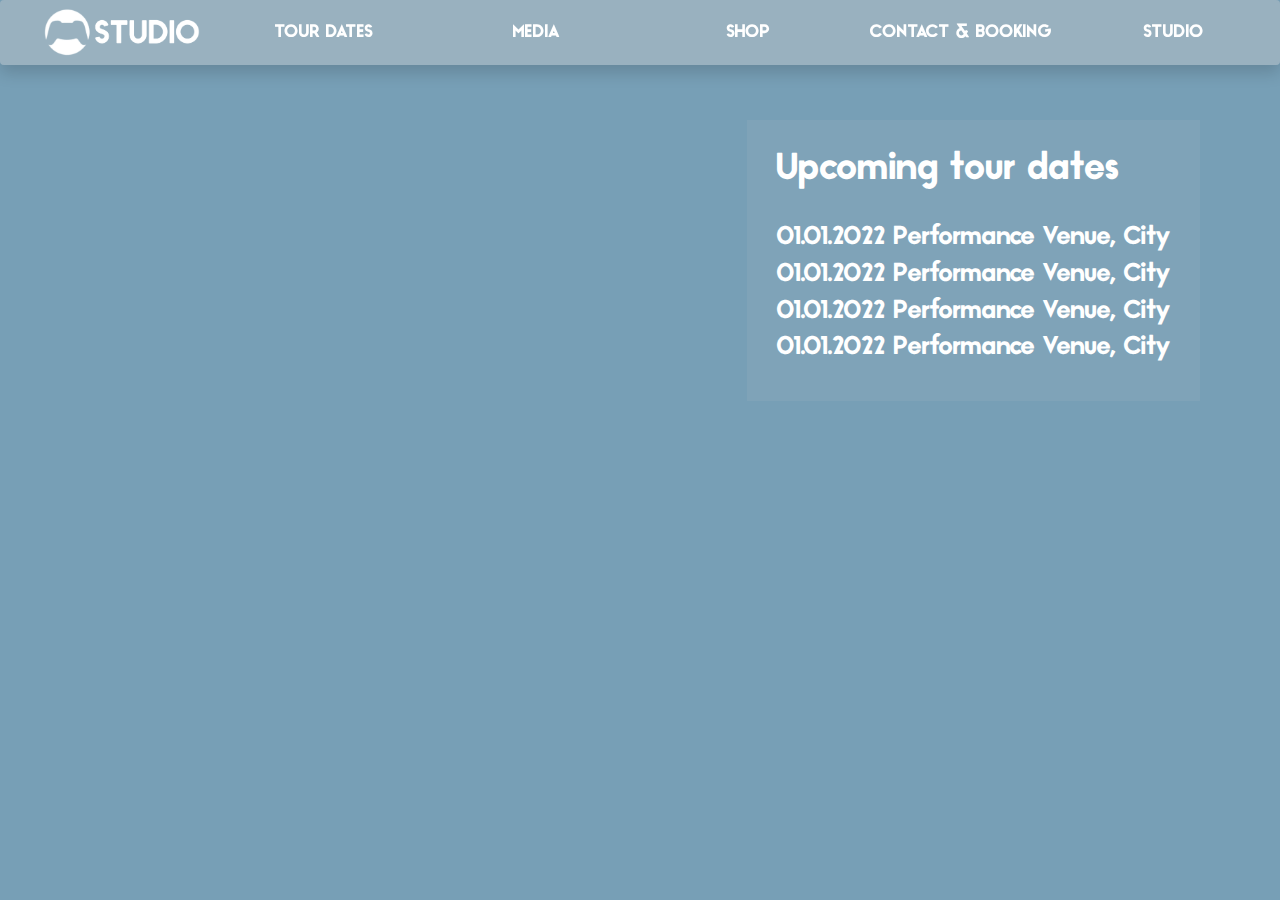
==== live.html @ 838c420b "added shop section" ====
<!DOCTYPE html>
<html lang="en">
<head>
    <meta charset="UTF-8">
    <meta name="viewport" content="width=device-width, initial-scale=1.0">
    <link rel="stylesheet" href="styles_studio.css">
    <link rel="stylesheet" href="styles_live.css">
	<link rel="stylesheet" href="styles.css">
	<link rel="stylesheet" href="social_media.css">
    <link rel="stylesheet" href="scss/styles_links.css">
	
	<link rel="stylesheet" href="https://cdnjs.cloudflare.com/ajax/libs/font-awesome/4.7.0/css/font-awesome.min.css">

	<script src="https://ajax.googleapis.com/ajax/libs/jquery/3.5.1/jquery.min.js"></script>
    <!-- CSS only -->
    <link rel="stylesheet" href="https://stackpath.bootstrapcdn.com/bootstrap/4.4.1/css/bootstrap.min.css" integrity="sha384-Vkoo8x4CGsO3+Hhxv8T/Q5PaXtkKtu6ug5TOeNV6gBiFeWPGFN9MuhOf23Q9Ifjh" crossorigin="anonymous">
    <!-- JavaScript Bundle with Popper -->
	<script src="https://code.jquery.com/jquery-3.4.1.slim.min.js" integrity="sha384-J6qa4849blE2+poT4WnyKhv5vZF5SrPo0iEjwBvKU7imGFAV0wwj1yYfoRSJoZ+n" crossorigin="anonymous"></script>
    <script src="https://cdn.jsdelivr.net/npm/popper.js@1.16.0/dist/umd/popper.min.js" integrity="sha384-Q6E9RHvbIyZFJoft+2mJbHaEWldlvI9IOYy5n3zV9zzTtmI3UksdQRVvoxMfooAo" crossorigin="anonymous"></script>
    <script src="https://stackpath.bootstrapcdn.com/bootstrap/4.4.1/js/bootstrap.min.js" integrity="sha384-wfSDF2E50Y2D1uUdj0O3uMBJnjuUD4Ih7YwaYd1iqfktj0Uod8GCExl3Og8ifwB6" crossorigin="anonymous"></script>
    <script src="scripts_studio.js"></script>
    <title>Live</title>
</head>
<body>
    <div id="scroll-container" class="scroll-container">
        <div id="navbar" class="navbar shadow mb-5 rounded">
            <a class="to_front_page" href="index.html"><img src="img/GMC STUDIO.png" style="width: 160px"></a>
            <div class="to_be_hidden">
                <a class="hidden underline_box" href="#sect_tour">
                    <span class="hover_blue hover-3">TOUR DATES</span></a>
                <a class="hidden underline_box" href="#sect_media">
                    <span class="hover_blue hover-3">MEDIA</span></a>
                <a class="hidden underline_box" href="#sect_shop">
                    <span class="hover_blue hover-3">SHOP</span></a>
                <a class="hidden underline_box" href="#sect_booking">
                    <span class="hover_blue hover-3">CONTACT & BOOKING</span></a>
                <a class="hidden underline_box" href="#">
                    <span class="hover_blue hover-3">STUDIO</span></a>
            </div>
            <div id="collapse_menu" class="collapse_menu">
                <img class="menu_button" alt="menu icon" src="img/toggle-menu-icon-png-8-Transparent-Images.png" 
                style="height: 35px; padding-right: 20px;" onclick="displayMenu()">
                  <div id="navbarSupportedContent">
                    <ul class="navbar-nav mr-auto">
                      <li class="nav-item" onclick="changeColorUnderNavbar(1)">
                        <a class="nav-link" href="#sect_tour">TOUR DATES</a>
                      </li>
                      <li class="nav-item" onclick="changeColorUnderNavbar(1)">
                        <a class="nav-link" href="#sect_media">MEDIA</a>
                      </li>
                      <li class="nav-item" onclick="changeColorUnderNavbar(1)">
                        <a class="nav-link" href="#sect_shop">SHOP</a>
                      </li>
                      <li class="nav-item" onclick="changeColorUnderNavbar(1)">
                        <a class="nav-link" href="#sect_booking">CONTACT & BOOKING</a>
                      </li>
                      <li class="nav-item" onclick="changeColorUnderNavbar(1)">
                        <a class="nav-link" href="studio.html">STUDIO</a>
                      </li>
                    </ul>
                </div>
            </div>
        </div>
        <section id="sect_tour">
            <div class="tour_info">
                <h1>Upcoming tour dates</h1></br>
                <h4>
                    01.01.2022 Performance Venue, City
                </h4>
                <h4>
                    01.01.2022 Performance Venue, City
                </h4>
                <h4>
                    01.01.2022 Performance Venue, City
                </h4>
                <h4>
                    01.01.2022 Performance Venue, City
                </h4>
            </div>
        </section>
        <section id="sect_media">
            <div class="under_navbar"></div>
            <div class="media" id="media">
				<div class="centered">
					<div class="underline_box">
						<h1><span class="header_p hover-3 hover_blue">Media</span></h1>
					</div>
					<p class="lead">Some videos from our Youtube channel and our Spotify album</p>
				</div>

            </div>
            <!-- This carousel template is from https://azmind.com/bootstrap-carousel-with-videos-images-captions/-->
            <div class="media_content">
				<div class="container">
					<!-- Carousel row -->
					<div class="row">
						<div class="col col-md-10 offset-md-1 col-lg-6 offset-lg-3">
							<!-- Carousel -->
							<div id="carousel-example" class="carousel slide">
								<ol class="carousel-indicators">
									<li data-target="#carousel-example" data-slide-to="0" class="active"></li>
									<li data-target="#carousel-example" data-slide-to="1"></li>
									<li data-target="#carousel-example" data-slide-to="2"></li>
									<li data-target="#carousel-example" data-slide-to="3"></li>
									<li data-target="#carousel-example" data-slide-to="4"></li>
									<li data-target="#carousel-example" data-slide-to="5"></li>
									<li data-target="#carousel-example" data-slide-to="6"></li>
								</ol>
								<div class="carousel-inner">
									<div class="carousel-item active">
										<div class="embed-responsive embed-responsive-16by9">
											<iframe width="560" height="315" src="https://www.youtube.com/embed/rFv_CDJ-XBo?rel=0" frameborder="0" allow="accelerometer; autoplay; clipboard-write; encrypted-media; gyroscope; picture-in-picture" allowfullscreen></iframe>
										</div>
									</div>
									<div class="carousel-item">
										<div class="embed-responsive embed-responsive-16by9">
											<iframe width="560" height="315" src="https://www.youtube.com/embed/7jyU8H6twWY" frameborder="0" allow="accelerometer; autoplay; clipboard-write; encrypted-media; gyroscope; picture-in-picture" allowfullscreen></iframe>
										</div>
									</div>
									<div class="carousel-item">
										<div class="embed-responsive embed-responsive-16by9">
											<iframe width="560" height="315" src="https://www.youtube.com/embed/PSjTN8WSGNk" frameborder="0" allow="accelerometer; autoplay; clipboard-write; encrypted-media; gyroscope; picture-in-picture" allowfullscreen></iframe>
										</div>
									</div>
									<div class="carousel-item">
										<div class="embed-responsive embed-responsive-16by9">
											<iframe width="560" height="315" src="https://www.youtube.com/embed/6vYMKC1i5PI" frameborder="0" allow="accelerometer; autoplay; clipboard-write; encrypted-media; gyroscope; picture-in-picture" allowfullscreen></iframe>
										</div>
									</div>
									<div class="carousel-item">
										<div class="embed-responsive embed-responsive-16by9">
											<iframe width="560" height="315" src="https://www.youtube.com/embed/NgfA0sllS30" frameborder="0" allow="accelerometer; autoplay; clipboard-write; encrypted-media; gyroscope; picture-in-picture" allowfullscreen></iframe>
										</div>
									</div>
									<div class="carousel-item">
										<div class="embed-responsive embed-responsive-16by9">
											<iframe width="560" height="315" src="https://www.youtube.com/embed/bU4XaC1cav4" frameborder="0" allow="accelerometer; autoplay; clipboard-write; encrypted-media; gyroscope; picture-in-picture" allowfullscreen></iframe>
										</div>
									</div>
									<div class="carousel-item">
										<div class="embed-responsive embed-responsive-16by9">
											<iframe width="560" height="315" src="https://www.youtube.com/embed/HKlPts9p7hY" frameborder="0" allow="accelerometer; autoplay; clipboard-write; encrypted-media; gyroscope; picture-in-picture" allowfullscreen></iframe>
										</div>
									</div>
								</div>
								<a class="prev_arrow_video" href="#carousel-example" role="button" data-slide="prev">
									<span class="carousel-control-prev-icon" aria-hidden="true"></span>
									<span class="sr-only">Previous</span>
								</a>
								<a class="next_arrow_video" href="#carousel-example" role="button" data-slide="next">
									<span class="carousel-control-next-icon" aria-hidden="true"></span>
									<span class="sr-only">Next</span>
								</a>                    
							</div>
							<!-- End carousel -->
						</div>
					</div>
					<!-- End carousel row -->
				</div>
				<div class="spotify_div">
					<iframe src="https://open.spotify.com/embed/album/4EcDfXLoDwzHD9Ox6nkKOr" width="540"
						height="80" frameborder="0" allowtransparency="true" allow="encrypted-media"></iframe></div>
			</div>
        </section>
        <section id="sect_shop">
            <div class="under_navbar"></div>
			<div class="services">
				<div class="sub-title">
					<div class="centered">
						<div class="underline_box">
							<h1><span class="header_p hover-3 hover_blue">Shop</span></h1>
						</div>
						<p class="lead">Our merch is sold on teespring.com</p>
					</div>
				</div>
				<div class="flex_merch">
					<div class="shop_item"><a href="https://teespring.com" alt="teespring"><img src="img/t_shirt_adidas.jpg"></a></div>
					<div class="shop_item"><a href="https://teespring.com" alt="teespring"><img src="img/hoodie_black.jpg"></a></div>
					<div class="shop_item"><a href="https://teespring.com" alt="teespring"><img src="img/t_shirt_blue.jpg"></a></div>
					<div class="shop_item"><a href="https://teespring.com" alt="teespring"><img src="img/hoodie_grey copy.png"></a></div>
					<div class="shop_item"><a href="https://teespring.com" alt="teespring"><img src="img/t_shirt_heart.jpg"></a></div>
					<div class="shop_item"><a href="https://teespring.com" alt="teespring"><img src="img/hoodie_pink.jpg"></a></div>
					<div class="shop_item"><a href="https://teespring.com" alt="teespring"><img src="img/t_shirt_vans.jpg"></a></div>
					<div class="shop_item"><a href="https://teespring.com" alt="teespring"><img src="img/hoodie_purple.jpg"></a></div>
				</div>
			</div>
        </section>
        <section id="sect_booking">
            <div class="under_navbar"></div>
            <div id="contact" class="contact">
                <div class="sub-title-contact">
                    <div class="permanent_box">
                        <h1 class="header_p"><span class="perm_border_blue">Contact&Bookings</span></h1>
                    </div>
                    <div class="contact_info">
                        <p class="lead">Here are ways to contact us</p>
                        <p class="lead">email: blaablaa@gmail.com</br>
                            phone: +35840112233</p>
                    </div>
                </div>
				<div class="live_social_media_icons">
					<div class="booking_footer">
						<div class="social_bookings booking_left"><a href="#" class="fa fa-facebook"></a></div>
						<div class="social_bookings booking_left"><a href="#" class="fa fa-youtube"></a></div>
						<div class="social_bookings booking_left"><a href="#" class="fa fa-instagram"></a></div>
					</div>
				</div>
            </div>
        </section>
    </div>
    <script>
        $('.carousel').carousel({
            interval: false,
        });
        
        /*
        from : https://stackoverflow.com/questions/21349984/how-to-make-bootstrap-carousel-slider-use-mobile-left-right-swipe

        $('.carousel').on('touchstart', function(event){
            const xClick = event.originalEvent.touches[0].pageX;
            $(this).one('touchmove', function(event){
                const xMove = event.originalEvent.touches[0].pageX;
                const sensitivityInPx = 5;

                if( Math.floor(xClick - xMove) > sensitivityInPx ){
                    $(this).carousel('next');
                }
                else if( Math.floor(xClick - xMove) < -sensitivityInPx ){
                    $(this).carousel('prev');
                }
            });
            $(this).on('touchend', function(){
                $(this).off('touchmove');
            });
        }); */
    
        document.querySelector('#scroll-container').addEventListener("scroll", 
            function() {changeColorUnderNavbar(0)});
    </script>
</body>
</html>
---- styles_studio.css ----
@font-face {
  font-family: AnaheimGothic;
  src: url(AnaheimGothic.otf);
}

section {
  scroll-behavior: smooth;
}
h1, h4, a {
  font-family: AnaheimGothic;
  color: white;
}

h1 {
  font-size: 35px !important;
}

.header_p {
  font-family: AnaheimGothic;
  color: black;
}

body a:hover {
    color:rgb(255, 255, 255);
    text-decoration: none;
}
.navbar {
    width: 100%;
    background: rgb(204, 204, 204); /* Fallback for older browsers without RGBA-support */
    background: rgba(204, 204, 204, 0.4);
    height: 65px;
    overflow: hidden;
    position: fixed !important;
    top: 0;
    z-index: 1000;
}

.to_be_hidden {
  width: 83%;
  display: flex;
  position:absolute;
  left:17%;
}

.to_be_hidden a {
    float: right;
    color: white;
    text-decoration: none;
    font-size: 17px;
    width: 20%; /* Five links of equal widths */
    text-align: center;
}
    
.to_front_page {
  float: right;
  width: 17%;
 text-align: center;
}

.collapse_menu {
  display: none;
  position: absolute;
  right: 15px;
  padding: 5px;

}

#navbarSupportedContent {
  display: none;
  width: 140px;
  margin: auto;
  right:0;
  float: left;
  padding: 20px;
}
#navbarSupportedContent a {
  color: white;
  font-style: none;
}

.menu_button {
  cursor: pointer;
}

/* control styling if window is small */
@media screen and (max-width: 800px) {
    .to_front_page {
      position: absolute;
      top:8px;
    }
    .to_be_hidden {
      display: none;
    }
    .collapse_menu {
      display: block;
      z-index: 300;
    }
    .dots_under {
      display: none;
    }
    .centered {
      padding-top: 0px;
    }
    .services {
      height: 90vh;
  }

  .sub-title {
    height: 260px;
  }

  .float_container {
      min-height: 340px;
      height: 50%;
  }
  .split_studio {
    top: 260px;
      min-height: 340px;
      height: 50%;
  }
}

  /* control styling if window is small */
  @media screen and (max-width: 600px) {

    .services {
        height: 90vh;
    }

    .sub-title {
      height: 240px !important;
    }
  
    .split_studio {
        top: 240px !important;
        min-height: 340px !important;
    }
    .centered {
      padding-top: 0px;
    }
    .float_container {
      top: 240px !important;
      min-height: 340px !important;
    }
    #text_koko {
      width: 100px;
    }

    .carousel-arrows {
      display: none;
    }
}

.carousel_pics {
    width: 100%;
    height: 100vh;
    overflow: hidden;
    position: relative;
    margin: auto;
}
.pics{
    display: none;
    width: 100%;
    height:100%;
    object-fit:cover;
}

.dots_under {
    width: 100px;
    position: absolute;
    top: 12vh;
    left: 50%;
    margin-left: -50px;

    text-align: center;
  
}

.dot {
    cursor: pointer;
    height: 15px;
    width: 15px;
    margin: 0 3px;
    background-color: #bbb;
    border-radius: 50%;
    display: inline-block;
    transition: background-color 0.5s ease;
}

.active, .dot:hover {
    background-color: #717171;
}

.carousel-arrows {
  display: none;
}

.carousel-arrows:hover {
    display:block;
} 

.prev, .next {
  cursor: pointer;
  position: absolute;
  top: 20%;
  height: 50%;
  width: 20%;
}

/* Next & previous buttons */
.prev_arrow, .next_arrow {
    cursor: pointer;
    position: absolute;
    top: 50%;
    width: auto;
    padding: 20px;
    margin-top: -22px;
    color: white;
    font-weight: bold;
    font-size: 20px;
    transition: 0.6s ease;
    border-radius: 0 3px 3px 0;
    user-select: none;
    text-decoration: none;
  }

.next {
    right: 0;
    border-radius: 3px 0 0 3px;
  }
.next_arrow {
  right: 0;
}
  
  /* On hover, add a black background color with a little bit see-through */
  .prev_arrow, .next_arrow {
    background: rgb(204, 204, 204); /* Fallback for older browsers without RGBA-support */
    background: rgba(204, 204, 204, 0.3);
    z-index: 100;
  }

.services {
    height: 90vh;
    width: 100%;
    position: relative;
    overflow: hidden;
}

.sub-title {
    width: 100%;
    height: 180px;
    background-color: white;
    position: absolute;
    top: 0;
    display: block;
}

.float_container {
  top: 180px;
  position: absolute;
  display: flex;
  min-height: 400px;
  height: 60vh;
  width: 100vw;
  overflow: hidden;
}

.split_studio {
     min-height: 400px;
     overflow: hidden;
    height: 60vh;
    width: 50vw;
  }

#text_tuotanto #text_koko {
  width: 234px;
}

  .left_studio {
    float:left;
    background-image: url("img/closeup.jpg");
    background-position: center;
    background-repeat: no-repeat;
    background-size: cover;
    background-color: rgb(167, 158, 158);
    width: 100%;
    height: 100%;
    transition: all 1s;
  }


  .right_studio {
    float: right;
    background-image: url("img/violin.png");
    background-position: center;
    background-repeat: no-repeat;
    background-size: cover;
   background-color: rgb(119, 159, 182);
   width: 100%;
   height: 100%;
   transition: all 1s;

  }

  #cont_services_left:hover > .left_studio {
    background-blend-mode: luminosity;
    transform: scale(1.1);
  }

  #cont_services_right:hover > .right_studio {
    background-blend-mode: luminosity;
    transform: scale(1.1);
  }

.center_on_left_side {
  position: absolute;
  top: 50%;
  left: 25%;
  transform: translate(-50%, -50%);
  text-align: center;
}

.center_on_right_side {
  position: absolute;
  top: 50%;
  left: 75%;
  transform: translate(-50%, -50%);
  text-align: center;
}
  .centered {
    position: absolute;
    top: 50%;
    left: 50%;
    transform: translate(-50%, -50%);
    text-align: center;
    padding-top: 30px;
	width: 100%;
  }
  
.team {
    height: 200px;
    width: 100%;
    position: relative;
    overflow: hidden;
    text-align: center;
}

.videowrapper {
  width:100%;
  max-width: 600px;
  margin: auto;
}

.team_video {
  overflow: hidden;
  position: relative;
  width:100%;
}

.team_video::after {
  padding-top: 56.25%;
  display: block;
  content: '';
}

.team_video iframe {
  position: absolute;
  top: 0;
  left: 0;
  width: 100%;
  height: 100%;
}

.contact {
  padding-top: 100px;;
    height: 90vh;
    width: 100%;
    position: absolute;
    overflow: hidden;
    text-align: center;
}

.contact_info {
    padding-top: 20px;
    position: relative;
    height: 60px;
    text-align: center;
}

.sub-tite-contact {
  width: 100%;
  height: 140px;
  background-color: white;
  position: relative;
  display: block;
}

#social_media {

    width: 300px;
    display: block;
    margin: auto;
    height: 100px;
    bottom: 0;
    text-align: center;
    position: absolute;
    left: 50%;
    transform: translate(-50%, 0);
}

.fa {
    padding: 20px;
    font-size: 30px;
    width: 60px;
    text-align: center;
    text-decoration: none;
    margin: 5px 2px;
    border-radius: 50%;
  }

  .fa:hover {
      opacity: 0.7;
  }

  .fa-facebook {
    background: #3B5998;
    color: white;
  }

  .fa-youtube {
    background: #bb0000;
    color: white;
  }

  .fa-instagram {
    background: #125688;
    color: white;
  }

  .media {
    width: 100px;
    float: left;
    padding: 20px;
  }

  .fade-in-div {
    animation: fadeIn ease 1s;
    -webkit-animation: fadeIn ease 1s;
    -moz-animation: fadeIn ease 1s;
    -o-animation: fadeIn ease 1s;
    -ms-animation: fadeIn ease 1s;
  }
  @keyframes fadeIn {
    0% {
      opacity:0;
    }
    100% {
      opacity:1;
    }
  }
  
  @-moz-keyframes fadeIn {
    0% {
      opacity:0;
    }
    100% {
      opacity:1;
    }
  }
  
  @-webkit-keyframes fadeIn {
    0% {
      opacity:0;
    }
    100% {
      opacity:1;
    }
  }
  
  @-o-keyframes fadeIn {
    0% {
      opacity:0;
    }
    100% {
      opacity:1;
    }
  }
  
  @-ms-keyframes fadeIn {
    0% {
      opacity:0;
    }
    100% {
      opacity:1;
  }
}

.fade-out-div {
  animation: fadeOut ease 1s;
  -webkit-animation: fadeOut ease 1s;
  -moz-animation: fadeOut ease 1s;
  -o-animation: fadeOut ease 1s;
  -ms-animation: fadeOut ease 1s;
}
@keyframes fadeOut {
  0% {
    opacity:1;
  }
  100% {
    opacity:0;
  }
}

@-moz-keyframes fadeOut {
  0% {
    opacity:1;
  }
  100% {
    opacity:0;
  }
}

@-webkit-keyframes fadeOut {
  0% {
    opacity:1;
  }
  100% {
    opacity:0;
  }
}

@-o-keyframes fadeOut {
  0% {
    opacity:1;
  }
  100% {
    opacity:0;
  }
}

@-ms-keyframes fadeOut {
  0% {
    opacity:1;
  }
  100% {
    opacity:0;
}
}

.next:hover, .prev:hover {
  color: rgb(247, 120, 120)
}


/* Fading animation */
.fade-pics {
  transition: opacity 500ms ease 0s !important;
    -webkit-animation-name: fadeImg;
    -webkit-animation-duration: 1s;
    animation-name: fadeImg;
    animation-duration: 1s;
  }
  
  @-webkit-keyframes fadeImg {
    from {opacity: .8}
    to {opacity: 1}
  }
  
  @keyframes fadeImg {
    from {opacity: .8}
    to {opacity: 1}
  }

   
 .scroll-container {
  overflow: scroll;
  height: 100vh;
  min-height: 600px;
  scroll-snap-type: mandatory;
  scroll-snap-points-y: repeat(100vh);
  scroll-snap-type: y mandatory;
}

section {
  height: 100vh;
  min-height: 600px;
  scroll-snap-align: start;
  /* scroll-snap-stop: always; */
  position: relative;
}

.under_navbar {
  height: 65px;
  background-color: rgb(255, 255, 255);
}
---- styles_live.css ----
h1 {
    font-size: 35px !important;
  }


#sect_tour {
    background-image: url('img/kuoro.jpg');

    background-repeat: no-repeat;
    background-size: cover;
   background-color: rgb(119, 159, 182);
}

.tour_info {
    display: block;
    position: absolute;
    top: 120px;
    right: 80px;
    padding: 30px;
    background: rgb(204, 204, 204); /* Fallback for older browsers without RGBA-support */
    background: rgba(204, 204, 204, 0.1);
    z-index: 100;
}

.media {
    height: 120px;
    width: 100%;
    position: relative;
    overflow: hidden;
    text-align: center;
}

.top-content .carousel-caption {
    position: relative;
    left: auto;
    right: auto;
    bottom: auto;
}

.top-content .carousel-indicators {
    bottom: -40px;
}

 /* Next & previous buttons */
 .prev_arrow_video, .next_arrow_video {
    cursor: pointer;
    position: absolute;
    top: 30%;
    width: auto;
    padding: 80px 20px;
    margin-top: -22px;
    color: white;
    font-weight: bold;
    font-size: 20px;
    transition: 0.6s ease;
    border-radius: 0 3px 3px 0;
    user-select: none;
    text-decoration: none;
}

.prev_arrow_video {
    left: -60px;
}

.next_arrow_video {
    right: -60px;
}

.carousel-control-next-icon {
    color: black;
}

.carousel-control-prev-icon {
    background-image: url("data:image/svg+xml,%3csvg xmlns='http://www.w3.org/2000/svg' fill='%23779fb6' width='8' height='8' viewBox='0 0 8 8'%3e%3cpath d='M5.25 0l-4 4 4 4 1.5-1.5L4.25 4l2.5-2.5L5.25 0z'/%3e%3c/svg%3e")
    !important;
}

.carousel-control-next-icon {
    background-image: url("data:image/svg+xml,%3csvg xmlns='http://www.w3.org/2000/svg' fill='%23779fb6' width='8' height='8' viewBox='0 0 8 8'%3e%3cpath d='M2.75 0l-1.5 1.5L3.75 4l-2.5 2.5L2.75 8l4-4-4-4z'/%3e%3c/svg%3e")
    !important;
}

.prev_arrow_video:hover > .carousel-control-prev-icon {
    background-image: url("data:image/svg+xml,%3csvg xmlns='http://www.w3.org/2000/svg' fill='%23000000' width='8' height='8' viewBox='0 0 8 8'%3e%3cpath d='M5.25 0l-4 4 4 4 1.5-1.5L4.25 4l2.5-2.5L5.25 0z'/%3e%3c/svg%3e")
    !important;
}

.next_arrow_video:hover > .carousel-control-next-icon {
    background-image: url("data:image/svg+xml,%3csvg xmlns='http://www.w3.org/2000/svg' fill='%23000000' width='8' height='8' viewBox='0 0 8 8'%3e%3cpath d='M2.75 0l-1.5 1.5L3.75 4l-2.5 2.5L2.75 8l4-4-4-4z'/%3e%3c/svg%3e")
    !important;
}

@media (max-width: 767px) {

/* ... */

.top-content .carousel-control-prev, 
.top-content .carousel-control-next { display: none; }
.top-content .carousel-indicators li { margin-left: 10px; margin-right: 10px; }

/* ... */

}

.spotify_div {
	margin: 30px;
	text-align: center;
}

.flex_merch {
	display: flex;
	position: relative;
	width: 100%;
	height: auto;
	top: 180px;
	overflow-x: auto;
}

.shop_item {
	flex: 0 0 auto;
}

.shop_item img:hover {
	opacity: 0.5;
}

@media screen and (max-width: 600px) {
	.flex_merch::-webkit-scrollbar {    display: none;}
	/* .flex_merch::-webkit-overflow-scrolling: touch; */
}
---- styles.css ----
@font-face {
  font-family: AnaheimGothic;
  src: url(AnaheimGothic.otf);
}

html h1 {
  font-family: AnaheimGothic;
  color: white;
}

h1 {
  font-size: 35px !important;
}

.float_container {
  top:0;
  position: absolute;
  display: flex;
  min-height: 400px;
  height: 100vh;
  width: 100vw;
  overflow: hidden;
}

.split {
    height: 100vh;
    width: 50vw;
    overflow: hidden;
  }
  
  .left, .right {
    background-position: center;
    background-repeat: no-repeat;
    background-size: cover;
    width: 100%;
    height: 100%;
    transition: all 1s;
  }
  /* left side ("studio")*/
  .left {
    float: left;
    background-image: url("img/Etusivu\ studio.001.jpeg");
    background-color: rgb(44, 57, 92);
  }
  
  /* right side ("live") */
  .right {
    float: right;
    right: 0;
    background-image: url("img/Etusivu\ live.001.jpeg");
    background-color: rgb(143, 76, 76);
  }

.centered {
    position: absolute;
    top: 50%;
    left: 50%;
    transform: translate(-50%, -50%);
    text-align: center;
  }

  #container_studio_side:hover > .right {
    background-blend-mode: lighten;
    transform: scale(1.1);
  }

  #container_live_side:hover > .left {
    background-blend-mode: lighten;
    transform: scale(1.1);
  }

 a:hover p{
    color: white;
 }

.logo_container {
  position: absolute;
  top: 0;
  left: 5%;
  text-align: center;
}

a.to_front_page:hover {
  background: none;
}

 .center_on_left_side {
  position: absolute;
  top: 50%;
  left: 25%;
  transform: translate(-50%, -50%);
  text-align: center;
}

.center_on_right_side {
  position: absolute;
  top: 50%;
  left: 75%;
  transform: translate(-50%, -50%);
  text-align: center;
}

.quote {
  position: fixed;
  width: 30%;
  bottom: 10px;
  right: 10px;
}
---- social_media.css ----
.live_social_media_icons {
	position: absolute;
    left: 50%;
    transform: translate(-50%, -50%);
    text-align: center;
	bottom: 0;
}

.social_bookings {
	width: 66px;
	position: relative;
}

.booking_footer {
	width: 300px;
	height: 100px;
  display: flex;
  justify-content: center;
  margin: 0 auto;  
  bottom: 0;
}

.booking_left {
	float: left;
}
---- scss/styles_links.css ----
/** By developer Matthew Scott. */
/** Found on: https://speckyboy.com/underline-text-effects-css/ **/
/** Hover-related CSS **/
.hover {
  -webkit-transition: all 0.2s ease-in-out;
  transition: all 0.2s ease-in-out;
  position: relative;
}

.hover:before, .hover:after {
  content: "";
  position: absolute;
  bottom: -10px;
  width: 0px;
  height: 5px;
  margin: 5px 0 0;
  -webkit-transition: all 0.2s ease-in-out;
  transition: all 0.2s ease-in-out;
  -webkit-transition-duration: 0.55s;
          transition-duration: 0.55s;
  opacity: 0;
  background-color: #8a0000;
}

.hover.hover-1:before, .hover.hover-1:after {
  left: 0;
}

.hover.hover-2:before, .hover.hover-2:after {
  right: 0;
}

.hover.hover-3:before {
  left: 50%;
}

.hover.hover-3:after {
  right: 50%;
}

.hover.hover-4:before {
  left: 0;
}

.hover.hover-4:after {
  right: 0;
}

.hover_blue {
  -webkit-transition: all 0.2s ease-in-out;
  transition: all 0.2s ease-in-out;
  position: relative;
}

.hover_blue:before, .hover_blue:after {
  content: "";
  position: absolute;
  bottom: -10px;
  width: 0px;
  height: 5px;
  margin: 5px 0 0;
  -webkit-transition: all 0.2s ease-in-out;
  transition: all 0.2s ease-in-out;
  -webkit-transition-duration: 0.55s;
          transition-duration: 0.55s;
  opacity: 0;
  background-color: #00338a;
}

.hover_blue.hover-3:before {
  left: 50%;
}

.hover_blue.hover-3:after {
  right: 50%;
}

.underline_box:hover {
  cursor: pointer;
}

.underline_box:hover .hover:before, .underline_box:hover .hover:after {
  width: 100%;
  opacity: 1;
}

.underline_box:hover .hover.hover-3:before, .underline_box:hover .hover.hover-3:after, .underline_box:hover .hover.hover-4:before, .underline_box:hover .hover.hover-4:after {
  width: 50%;
}

.underline_box:hover .hover_blue:before, .underline_box:hover .hover_blue:after {
  width: 100%;
  opacity: 1;
}

.underline_box:hover .hover_blue.hover-3:before, .underline_box:hover .hover_blue.hover-3:after {
  width: 50%;
}

.permanent_box {
  width: 100%;
  -webkit-box-pack: center;
      -ms-flex-pack: center;
          justify-content: center;
  display: block;
}

.perm_border {
  -webkit-box-sizing: border-box;
          box-sizing: border-box;
  border-bottom: 5px solid #8a0000;
  border-color: #8a0000;
}

.perm_border_blue {
  -webkit-box-sizing: border-box;
          box-sizing: border-box;
  border-bottom: 5px solid #8a0000;
  border-color: #003ca3;
}
/*# sourceMappingURL=styles_links.css.map */
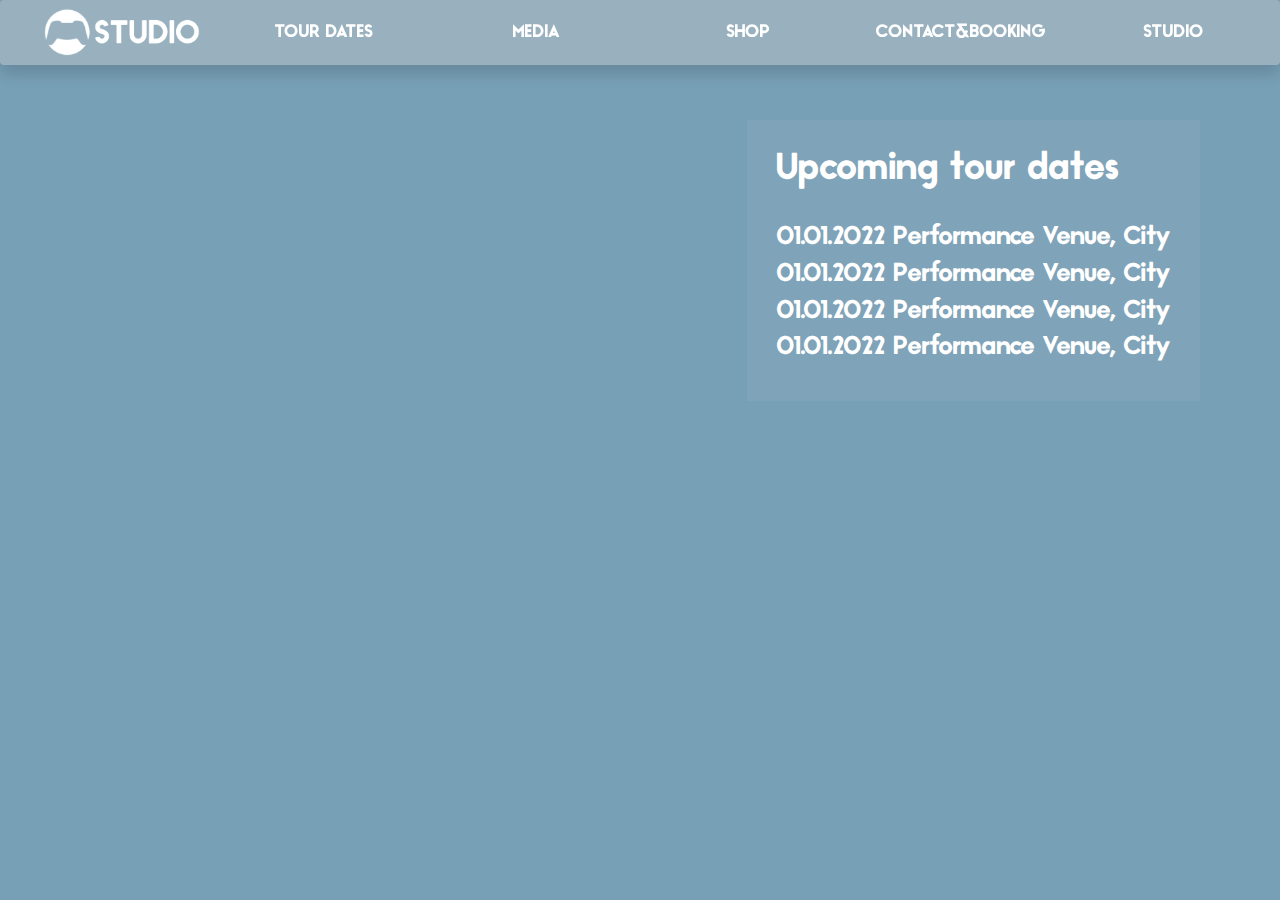
==== commit 02bde278: "removed spacing from menu items" ====
--- a/live.html
+++ b/live.html
@@ -11,14 +11,18 @@
 	
 	<link rel="stylesheet" href="https://cdnjs.cloudflare.com/ajax/libs/font-awesome/4.7.0/css/font-awesome.min.css">
 
-	<script src="https://ajax.googleapis.com/ajax/libs/jquery/3.5.1/jquery.min.js"></script>
     <!-- CSS only -->
     <link rel="stylesheet" href="https://stackpath.bootstrapcdn.com/bootstrap/4.4.1/css/bootstrap.min.css" integrity="sha384-Vkoo8x4CGsO3+Hhxv8T/Q5PaXtkKtu6ug5TOeNV6gBiFeWPGFN9MuhOf23Q9Ifjh" crossorigin="anonymous">
     <!-- JavaScript Bundle with Popper -->
 	<script src="https://code.jquery.com/jquery-3.4.1.slim.min.js" integrity="sha384-J6qa4849blE2+poT4WnyKhv5vZF5SrPo0iEjwBvKU7imGFAV0wwj1yYfoRSJoZ+n" crossorigin="anonymous"></script>
     <script src="https://cdn.jsdelivr.net/npm/popper.js@1.16.0/dist/umd/popper.min.js" integrity="sha384-Q6E9RHvbIyZFJoft+2mJbHaEWldlvI9IOYy5n3zV9zzTtmI3UksdQRVvoxMfooAo" crossorigin="anonymous"></script>
     <script src="https://stackpath.bootstrapcdn.com/bootstrap/4.4.1/js/bootstrap.min.js" integrity="sha384-wfSDF2E50Y2D1uUdj0O3uMBJnjuUD4Ih7YwaYd1iqfktj0Uod8GCExl3Og8ifwB6" crossorigin="anonymous"></script>
-    <script src="scripts_studio.js"></script>
+    
+	<script src="scripts_studio.js"></script>
+	<script src="scripts_scrolling.js"></script>
+
+	<script src="https://cdnjs.cloudflare.com/ajax/libs/jquery/3.5.1/jquery.min.js"></script>
+	
     <title>Live</title>
 </head>
 <body>
@@ -26,15 +30,15 @@
         <div id="navbar" class="navbar shadow mb-5 rounded">
             <a class="to_front_page" href="index.html"><img src="img/GMC STUDIO.png" style="width: 160px"></a>
             <div class="to_be_hidden">
-                <a class="hidden underline_box" href="#sect_tour">
+                <a id="link_tour1" class="hidden underline_box" href="#sect_tour">
                     <span class="hover_blue hover-3">TOUR DATES</span></a>
-                <a class="hidden underline_box" href="#sect_media">
+                <a id="link_media1" class="hidden underline_box" href="#sect_media">
                     <span class="hover_blue hover-3">MEDIA</span></a>
-                <a class="hidden underline_box" href="#sect_shop">
+                <a id="link_shop1" class="hidden underline_box" href="#sect_shop">
                     <span class="hover_blue hover-3">SHOP</span></a>
-                <a class="hidden underline_box" href="#sect_booking">
-                    <span class="hover_blue hover-3">CONTACT & BOOKING</span></a>
-                <a class="hidden underline_box" href="#">
+                <a id="link_booking1" class="hidden underline_box" href="#sect_booking">
+                    <span class="hover_blue hover-3">CONTACT&BOOKING</span></a>
+                <a class="hidden underline_box" href="studio.html">
                     <span class="hover_blue hover-3">STUDIO</span></a>
             </div>
             <div id="collapse_menu" class="collapse_menu">
@@ -96,7 +100,7 @@
 					<div class="row">
 						<div class="col col-md-10 offset-md-1 col-lg-6 offset-lg-3">
 							<!-- Carousel -->
-							<div id="carousel-example" class="carousel slide">
+							<div id="carousel-example" class="carousel slide" data-interval="false">
 								<ol class="carousel-indicators">
 									<li data-target="#carousel-example" data-slide-to="0" class="active"></li>
 									<li data-target="#carousel-example" data-slide-to="1"></li>
@@ -143,14 +147,18 @@
 										</div>
 									</div>
 								</div>
-								<a class="prev_arrow_video" href="#carousel-example" role="button" data-slide="prev">
-									<span class="carousel-control-prev-icon" aria-hidden="true"></span>
-									<span class="sr-only">Previous</span>
-								</a>
-								<a class="next_arrow_video" href="#carousel-example" role="button" data-slide="next">
-									<span class="carousel-control-next-icon" aria-hidden="true"></span>
-									<span class="sr-only">Next</span>
-								</a>                    
+								<div id="video_carousel_arr_prev">
+									<a class="prev_arrow_video" href="#carousel-example" role="button" data-slide="prev">
+										<span class="carousel-control-prev-icon" aria-hidden="true"></span>
+										<span class="sr-only">Previous</span>
+									</a>
+								</div>
+								<div id="video_carousel_arr_next">
+									<a class="next_arrow_video" href="#carousel-example" role="button" data-slide="next">
+										<span class="carousel-control-next-icon" aria-hidden="true"></span>
+										<span class="sr-only">Next</span>
+									</a>  
+								</div>                  
 							</div>
 							<!-- End carousel -->
 						</div>
@@ -159,7 +167,8 @@
 				</div>
 				<div class="spotify_div">
 					<iframe src="https://open.spotify.com/embed/album/4EcDfXLoDwzHD9Ox6nkKOr" width="540"
-						height="80" frameborder="0" allowtransparency="true" allow="encrypted-media"></iframe></div>
+						height="80" frameborder="0" allowtransparency="true" allow="encrypted-media"></iframe>
+				</div>
 			</div>
         </section>
         <section id="sect_shop">
@@ -209,13 +218,20 @@
         </section>
     </div>
     <script>
-        $('.carousel').carousel({
-            interval: false,
-        });
+        // $('.carousel').carousel({
+        //     interval: false,
+        // });
+		// $(function() {
+    	// 	$('.carousel').each(function(){
+        // 		$(this).carousel({
+        //     	interval: false
+        // 		});
+    	// 	});
+		// });
         
-        /*
-        from : https://stackoverflow.com/questions/21349984/how-to-make-bootstrap-carousel-slider-use-mobile-left-right-swipe
-
+        
+        //from : https://stackoverflow.com/questions/21349984/how-to-make-bootstrap-carousel-slider-use-mobile-left-right-swipe
+	/*
         $('.carousel').on('touchstart', function(event){
             const xClick = event.originalEvent.touches[0].pageX;
             $(this).one('touchmove', function(event){
@@ -236,6 +252,44 @@
     
         document.querySelector('#scroll-container').addEventListener("scroll", 
             function() {changeColorUnderNavbar(0)});
+
+		$(".navbar a").on("click", function (e) {
+
+			var href = $(this).attr("href");
+			var pos = $("#scroll-container").scrollTop();
+			handleScroll(e, href, pos);
+		});
+
+
+//Making spotify embedding responsive from https://stackoverflow.com/questions/13039311/making-spotify-embeds-responsive, solution
+//by Suplanus. I've made some changes to the solution
+		$(document).ready(function() {
+    /* Make Spotify fit initial layout */
+		respondify();
+	});
+
+
+	$(window).resize(function() {
+		/* Make Spotify fit layout on resize */
+		respondify();
+	});
+
+
+	function respondify() {
+		$('body').find('iframe[src*="spotify.com/"]').each(function() {
+			var w = $(this).parent(1).width();
+			if (w > 540) {
+				w = 540;
+			}
+			$(this).css('width', w + 'px');
+
+			var h = 80;
+			$(this).css('height', h + 'px');
+
+			$(this).attr('src',$(this).attr('src'));
+		});
+
+	}
     </script>
 </body>
 </html>--- a/styles_studio.css
+++ b/styles_studio.css
@@ -1,3 +1,4 @@
+
 @font-face {
   font-family: AnaheimGothic;
   src: url(AnaheimGothic.otf);
@@ -25,7 +26,7 @@
     text-decoration: none;
 }
 .navbar {
-    width: 100%;
+    width: 100vw;
     background: rgb(204, 204, 204); /* Fallback for older browsers without RGBA-support */
     background: rgba(204, 204, 204, 0.4);
     height: 65px;
@@ -571,11 +572,14 @@
     to {opacity: 1}
   }
 
-   
+  #scroll-container {
+	height: 100vh;
+	min-height: 600px;
+	overflow: scroll;
+  }
+
  .scroll-container {
-  overflow: scroll;
-  height: 100vh;
-  min-height: 600px;
+  /* overflow: scroll; */
   scroll-snap-type: mandatory;
   scroll-snap-points-y: repeat(100vh);
   scroll-snap-type: y mandatory;
--- a/styles_live.css
+++ b/styles_live.css
@@ -126,6 +126,10 @@
 
 @media screen and (max-width: 600px) {
 	.flex_merch::-webkit-scrollbar {    display: none;}
+	#video_carousel_arr_prev, #video_carousel_arr_next {
+		display: none;
+	}
+
 	/* .flex_merch::-webkit-overflow-scrolling: touch; */
 }
 
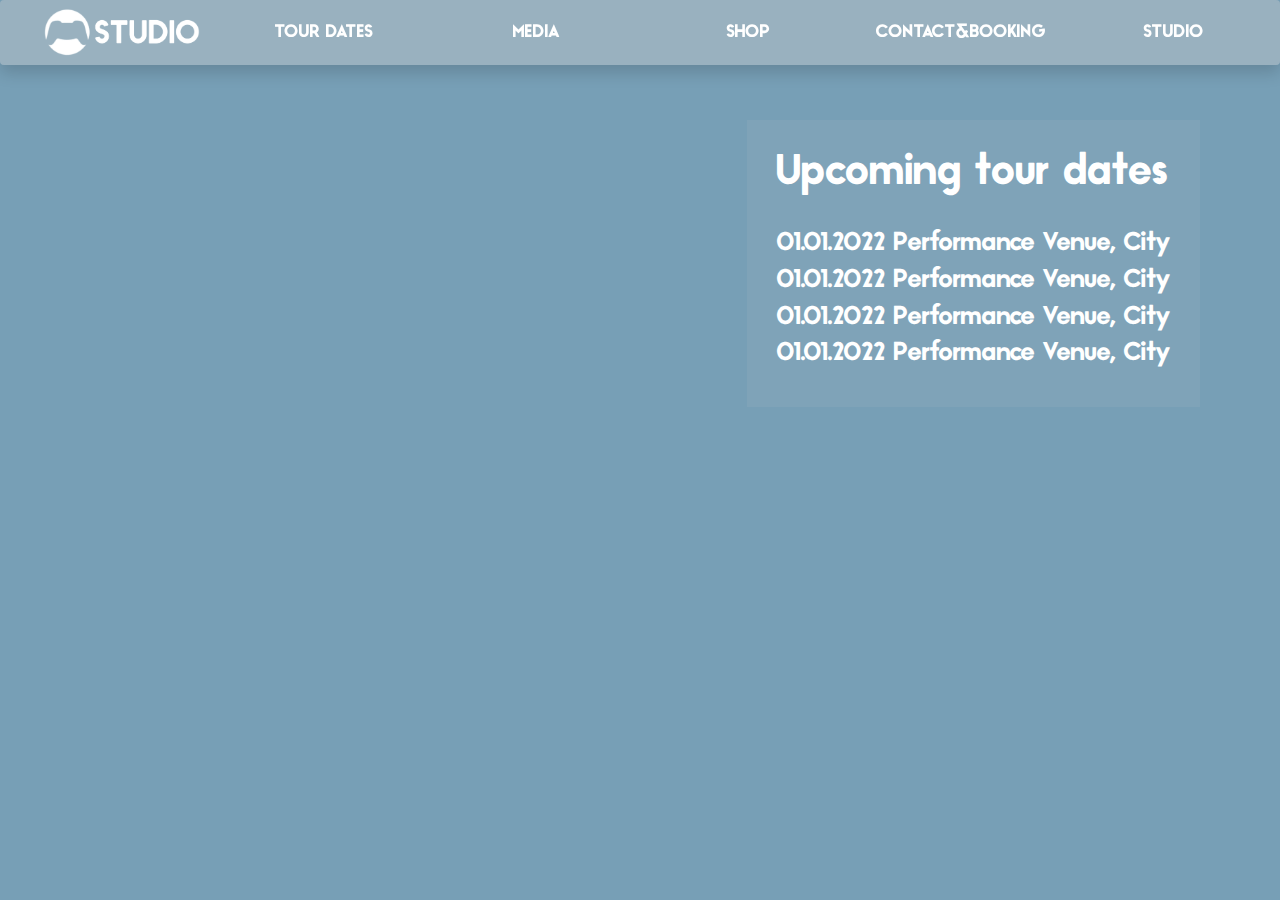
==== commit 2beb3b58: "continued positioning divs for larger screens" ====
--- a/live.html
+++ b/live.html
@@ -98,7 +98,7 @@
 				<div class="container">
 					<!-- Carousel row -->
 					<div class="row">
-						<div class="col col-md-10 offset-md-1 col-lg-6 offset-lg-3">
+						<div class="col col-md-10 offset-md-1 col-lg-10 offset-lg-1 col-xl-12 offset-xl-0">
 							<!-- Carousel -->
 							<div id="carousel-example" class="carousel slide" data-interval="false">
 								<ol class="carousel-indicators">
@@ -118,8 +118,8 @@
 									</div>
 									<div class="carousel-item">
 										<div class="embed-responsive embed-responsive-16by9">
-											<iframe width="560" height="315" src="https://www.youtube.com/embed/7jyU8H6twWY" frameborder="0" allow="accelerometer; autoplay; clipboard-write; encrypted-media; gyroscope; picture-in-picture" allowfullscreen></iframe>
-										</div>
+											<iframe width="896" height="504" src="https://www.youtube.com/embed/7jyU8H6twWY" frameborder="0" allow="accelerometer; autoplay; clipboard-write; encrypted-media; gyroscope; picture-in-picture" allowfullscreen></iframe>
+										</div> <!--width 560 height 315-->
 									</div>
 									<div class="carousel-item">
 										<div class="embed-responsive embed-responsive-16by9">
@@ -143,7 +143,7 @@
 									</div>
 									<div class="carousel-item">
 										<div class="embed-responsive embed-responsive-16by9">
-											<iframe width="560" height="315" src="https://www.youtube.com/embed/HKlPts9p7hY" frameborder="0" allow="accelerometer; autoplay; clipboard-write; encrypted-media; gyroscope; picture-in-picture" allowfullscreen></iframe>
+											<iframe src="https://www.youtube.com/embed/HKlPts9p7hY" frameborder="0" allow="accelerometer; autoplay; clipboard-write; encrypted-media; gyroscope; picture-in-picture" allowfullscreen></iframe>
 										</div>
 									</div>
 								</div>
@@ -163,18 +163,24 @@
 							<!-- End carousel -->
 						</div>
 					</div>
+					<div class="row">
+						<div class="col col-md-10 offset-md-1 col-lg-10 offset-lg-1 col-xl-12 offset-xl-0">
+							<div id="spotify-frame" class="embed-responsive">
+								<iframe src="https://open.spotify.com/embed/album/4EcDfXLoDwzHD9Ox6nkKOr" width="1000"
+									height="80" frameborder="0" allowtransparency="true" allow="encrypted-media"></iframe>
+							</div>
+						</div>
+					</div>
+				
 					<!-- End carousel row -->
 				</div>
-				<div class="spotify_div">
-					<iframe src="https://open.spotify.com/embed/album/4EcDfXLoDwzHD9Ox6nkKOr" width="540"
-						height="80" frameborder="0" allowtransparency="true" allow="encrypted-media"></iframe>
-				</div>
+				
 			</div>
         </section>
         <section id="sect_shop">
             <div class="under_navbar"></div>
 			<div class="services">
-				<div class="sub-title">
+				<div id="title_shop" class="sub-title">
 					<div class="centered">
 						<div class="underline_box">
 							<h1><span class="header_p hover-3 hover_blue">Shop</span></h1>
@@ -182,7 +188,7 @@
 						<p class="lead">Our merch is sold on teespring.com</p>
 					</div>
 				</div>
-				<div class="flex_merch">
+				<div id="flex_merch" class="flex_merch">
 					<div class="shop_item"><a href="https://teespring.com" alt="teespring"><img src="img/t_shirt_adidas.jpg"></a></div>
 					<div class="shop_item"><a href="https://teespring.com" alt="teespring"><img src="img/hoodie_black.jpg"></a></div>
 					<div class="shop_item"><a href="https://teespring.com" alt="teespring"><img src="img/t_shirt_blue.jpg"></a></div>
@@ -260,36 +266,88 @@
 			handleScroll(e, href, pos);
 		});
 
-
-//Making spotify embedding responsive from https://stackoverflow.com/questions/13039311/making-spotify-embeds-responsive, solution
-//by Suplanus. I've made some changes to the solution
+		//Set size for title text areas according to screen size
 		$(document).ready(function() {
-    /* Make Spotify fit initial layout */
-		respondify();
-	});
-
-
-	$(window).resize(function() {
-		/* Make Spotify fit layout on resize */
-		respondify();
-	});
-
-
-	function respondify() {
-		$('body').find('iframe[src*="spotify.com/"]').each(function() {
-			var w = $(this).parent(1).width();
-			if (w > 540) {
-				w = 540;
+			setTitleDivSize();
+			setSpotifyHeight();
+			centerShopItems();
+			positionContactDiv()
+		});
+
+
+		$(window).resize(function() {
+			//Same on resize */
+			setTitleDivSize();
+			setSpotifyHeight();
+			centerShopItems();
+			positionContactDiv()
+		});
+
+
+		function setTitleDivSize() {
+			let h = window.innerHeight;
+			let titleHeight = 80;
+			let calc = h * 0.13;
+			calc = Math.floor(calc/10) * 10;
+
+			if (calc > titleHeight) {
+				titleHeight = calc;
 			}
-			$(this).css('width', w + 'px');
-
-			var h = 80;
-			$(this).css('height', h + 'px');
-
-			$(this).attr('src',$(this).attr('src'));
-		});
-
+
+			$("#media").height(titleHeight);
+			
 	}
+
+
+//Spotify embed to show multiple songs, if the screen is a certain size
+		function setSpotifyHeight() {
+			let h = window.innerHeight;
+			let w = window.innerWidth;
+			let frameHeight = 80;
+			let remaining = 0;
+
+			remaining = h - $("#navbar").outerHeight() - $("#carousel-example").height() - $("#media").outerHeight() - 100;
+			remaining = Math.floor(remaining/10) * 10;
+			console.log(remaining)
+			if (remaining > frameHeight) {
+				frameHeight = remaining;
+			}
+			
+			// console.log("width " + w)
+			// console.log("height " + h)
+
+			$("#spotify-frame").height(frameHeight);
+	}
+
+	function centerShopItems() {
+		let items = document.querySelectorAll(".shop_item");
+		let imageWidth = 200; //change this, if image sizes change
+		let total = imageWidth * items.length;
+		let pos = 180;
+		let calc = window.innerHeight * 0.3;
+
+		if (window.innerHeight > 740) {
+			pos = calc;
+		}
+		$("#title_shop").height(pos);
+		$("#flex_merch").css('top', pos + 'px')
+		if (window.innerWidth > total) {
+			$("#flex_merch").css('justify-content', 'center');
+		} else {
+			$("#flex_merch").css('justify-content', '');
+		}
+	}
+
+	function positionContactDiv() {
+			let pos = 100;
+			let calc = window.innerHeight * 0.2;
+
+			if (window.innerHeight > 740) {
+				pos = calc;
+			}
+			$("#contact").css('padding-top', pos + 'px');
+		}
+
     </script>
 </body>
 </html>--- a/styles_studio.css
+++ b/styles_studio.css
@@ -29,7 +29,7 @@
     width: 100vw;
     background: rgb(204, 204, 204); /* Fallback for older browsers without RGBA-support */
     background: rgba(204, 204, 204, 0.4);
-    height: 65px;
+    height: 85px;
     overflow: hidden;
     position: fixed !important;
     top: 0;
@@ -47,9 +47,27 @@
     float: right;
     color: white;
     text-decoration: none;
-    font-size: 17px;
+    font-size: 24px;
     width: 20%; /* Five links of equal widths */
     text-align: center;
+}
+
+.under_navbar {
+	height: 85px;
+	background-color: rgb(255, 255, 255);
+  }
+
+@media screen and (max-height: 1000px),
+	screen and (max-width: 1200px) {
+	.navbar {
+		height: 65px;
+	}
+	.under_navbar {
+		height: 65px;
+	}
+	.to_be_hidden a {
+		font-size: 17px;
+	}
 }
     
 .to_front_page {
@@ -84,7 +102,7 @@
 }
 
 /* control styling if window is small */
-@media screen and (max-width: 800px) {
+@media screen and (max-width: 880px) {
     .to_front_page {
       position: absolute;
       top:8px;
@@ -346,8 +364,9 @@
     text-align: center;
 }
 
-.videowrapper {
+#videowrapper {
   width:100%;
+  padding: 20px;
   max-width: 600px;
   margin: auto;
 }
@@ -593,8 +612,3 @@
   position: relative;
 }
 
-.under_navbar {
-  height: 65px;
-  background-color: rgb(255, 255, 255);
-}
-
--- a/styles_live.css
+++ b/styles_live.css
@@ -102,9 +102,9 @@
 
 }
 
-.spotify_div {
-	margin: 30px;
-	text-align: center;
+#spotify-frame {
+	height: 207px;
+	margin-top: 30px;
 }
 
 .flex_merch {
--- a/styles.css
+++ b/styles.css
@@ -9,7 +9,7 @@
 }
 
 h1 {
-  font-size: 35px !important;
+  font-size: 40px !important;
 }
 
 .float_container {
@@ -76,7 +76,7 @@
 .logo_container {
   position: absolute;
   top: 0;
-  left: 5%;
+  left: 6%;
   text-align: center;
 }
 
